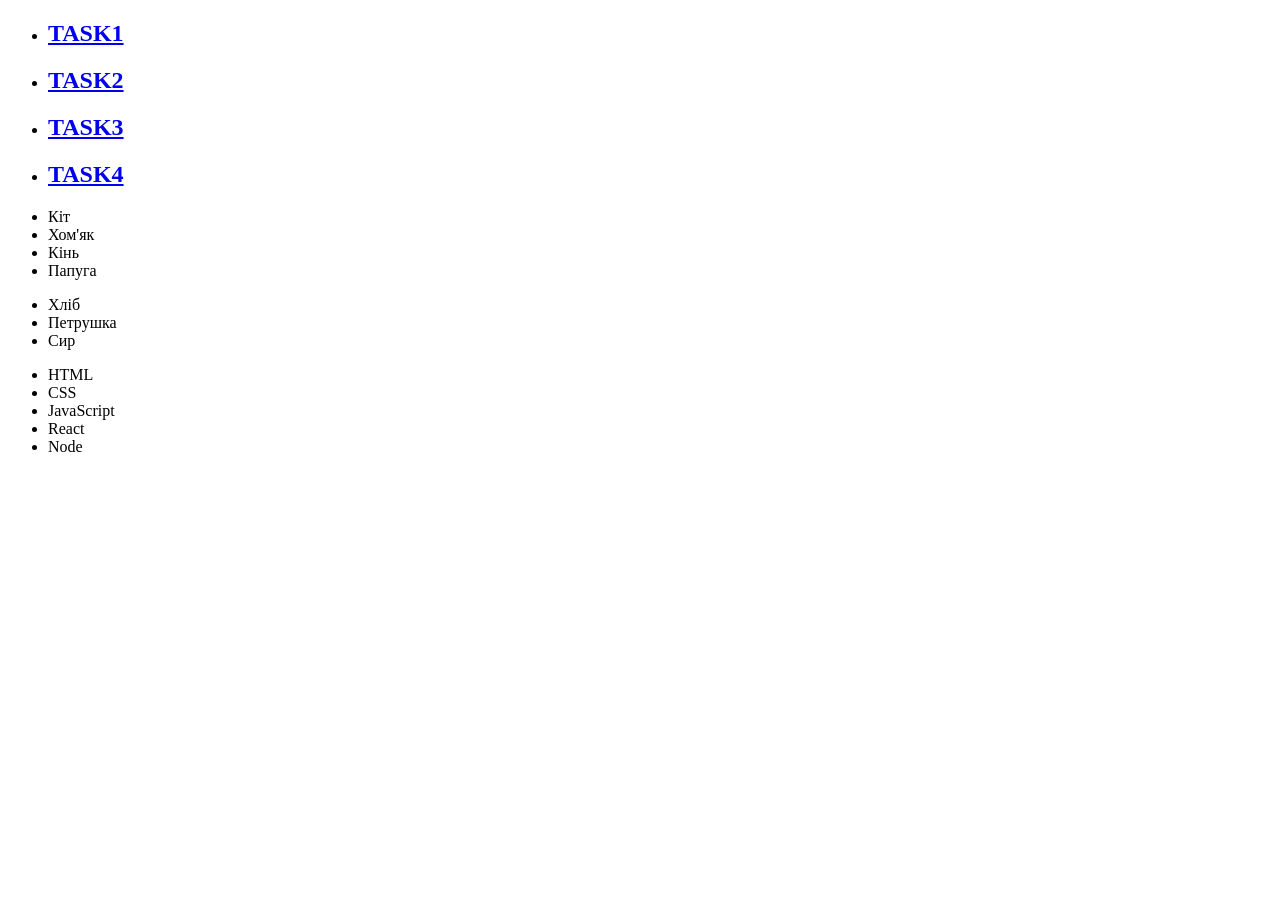
==== html/task1.html @ d4beb760 "updata" ====
<!DOCTYPE html>
<html lang="en">

<head>
    <meta charset="UTF-8">
    <meta name="viewport" content="width=device-width, initial-scale=1.0">
    <title>Document</title>
</head>

<body>
    <header>
        <nav>
            <ul>
                <li>
                    <h2><a href="./task1.html">TASK1</a></h2>
                </li>
                <li>
                    <h2><a href="./task2.html">TASK2</a></h2>
                </li>
                <li>
                    <h2><a href="./task3.html">TASK3</a></h2>
                </li>
                <li>
                    <h2><a href="./task4.html">TASK4</a></h2>
                </li>
            </ul>
        </nav>
    </header>
    
    <main>
        <ul id="animals-list">
            <li>Кіт</li>
            <li>Хом'як</li>
            <li>Кінь</li>
            <li>Папуга</li>
        </ul>
        <ul id="products-list">
            <li>Хліб</li>
            <li>Петрушка</li>
            <li>Сир</li>
        </ul>
        <ul id="technologies-list">
            <li>HTML</li>
            <li>CSS</li>
            <li>JavaScript</li>
            <li>React</li>
            <li>Node</li>
        </ul>
    </main>
    <script src="../js/task1.js" type="module"></script>
</body>

</html>
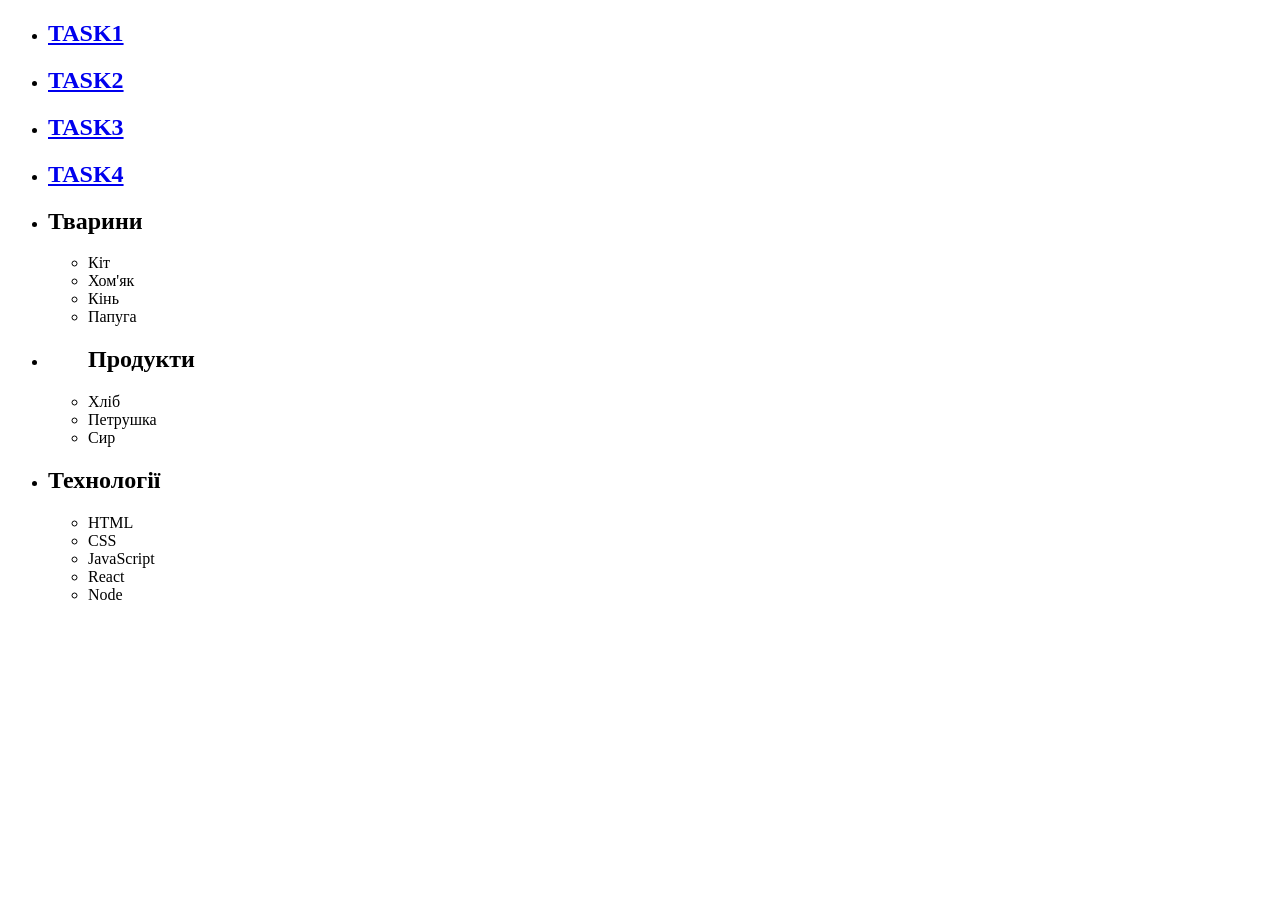
==== commit 1a15dac4: "123" ====
--- a/html/task1.html
+++ b/html/task1.html
@@ -26,26 +26,38 @@
             </ul>
         </nav>
     </header>
-    
+
     <main>
-        <ul id="animals-list">
-            <li>Кіт</li>
-            <li>Хом'як</li>
-            <li>Кінь</li>
-            <li>Папуга</li>
+        <ul id="categories">
+            <li class="item">
+                <h2>Тварини</h2>
+                <ul>
+                    <li>Кіт</li>
+                    <li>Хом'як</li>
+                    <li>Кінь</li>
+                    <li>Папуга</li>
+                </ul>
+            </li>
+            <li class="item">
+                <ul>
+                    <h2>Продукти</h2>
+                    <li>Хліб</li>
+                    <li>Петрушка</li>
+                    <li>Сир</li>
+                </ul>
+            </li>
+            <li class="item">
+                <h2>Технології</h2>
+                <ul>
+                    <li>HTML</li>
+                    <li>CSS</li>
+                    <li>JavaScript</li>
+                    <li>React</li>
+                    <li>Node</li>
+                </ul>
+            </li>
         </ul>
-        <ul id="products-list">
-            <li>Хліб</li>
-            <li>Петрушка</li>
-            <li>Сир</li>
-        </ul>
-        <ul id="technologies-list">
-            <li>HTML</li>
-            <li>CSS</li>
-            <li>JavaScript</li>
-            <li>React</li>
-            <li>Node</li>
-        </ul>
+
     </main>
     <script src="../js/task1.js" type="module"></script>
 </body>
